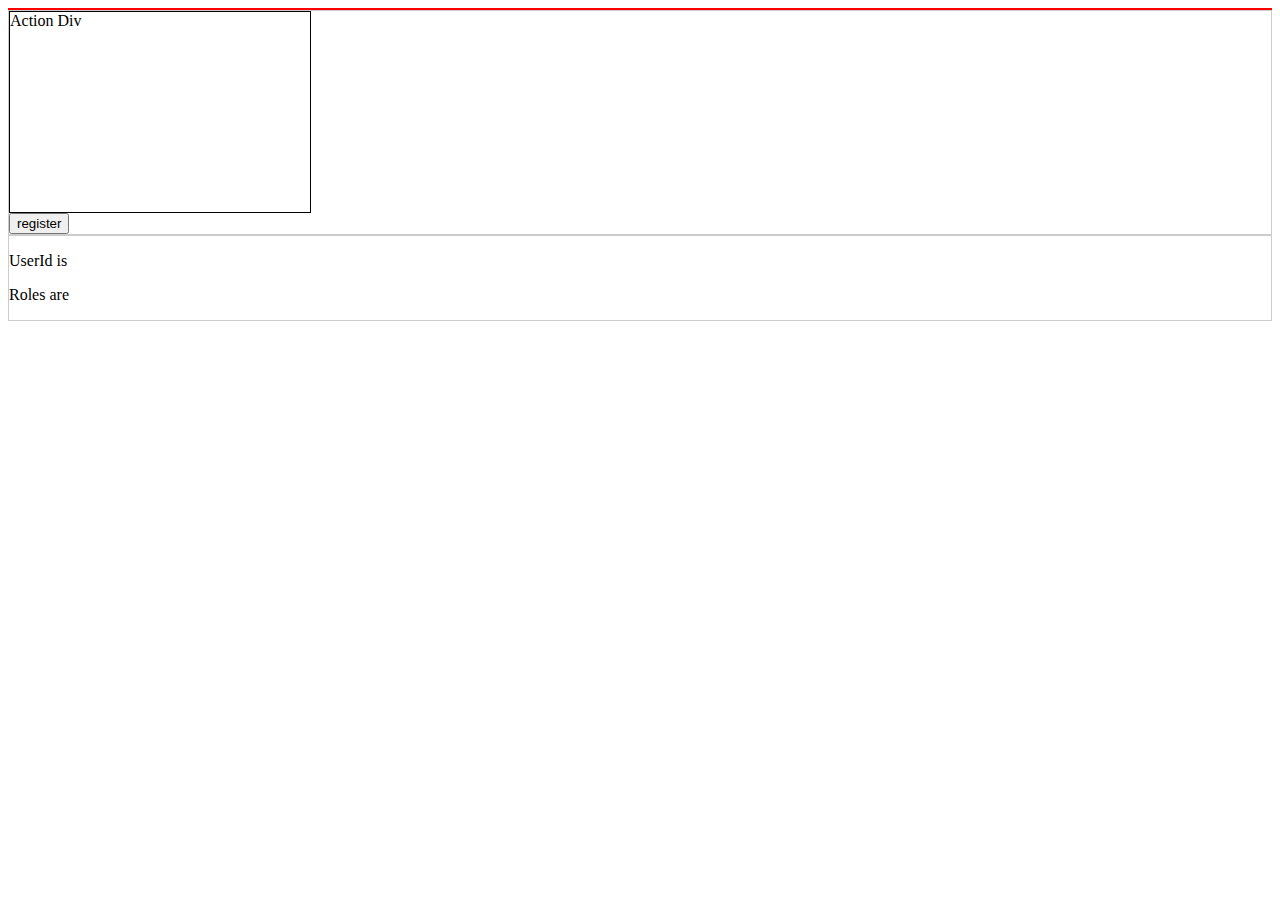
==== Struggle/WebApi/src/main/webapp/index.html @ f688acce "User-mngmt: start jquery ui" ====
<html>

<head>
	<title>Starting  JS</title>
	<link rel="stylesheet" href="resources/css/style.css" />
	<link rel="shortcut/icon" type="image/png" href="resources/img/learn_ico.png" />
	<meta charset="utf-8"/>
</head>


<body>

	<div id="validation_error" class="err"></div>

	<div class="controls">
		<div id="action_div">Action Div</div>
		<input type="button" value="register" id="reg_button" /><br />

	</div>

	<div class="container">
		<p class="user-id">UserId is</p>
		<p class="user-roles">Roles are</p>
	</div>

	<script src="resources/js/jquery-3.0.0.js" type="text/javascript"></script>
	<script src="resources/js/user.js" type="text/javascript"></script>

</body>

</html>
---- Struggle/WebApi/src/main/webapp/resources/css/style.css ----
.err {
	border: 1px solid #f00; 
}

.warn {
	border: 1px solid #ff0; 	
}

.info {
	border: 1px solid #eee; 	
}

.msg {
	color: #0f0;
}

#login-form {
	width: 300px;
	height: 200px;
	background: #fff;
	border: 1px solid #000; 
}

div {
	border: 1px solid #ccc;
}

#action_div {
	width: 300px;
	height: 200px;
	background-image: url(resources/img/learn_ico.gif);
	border: 1px solid #000; 
}

.
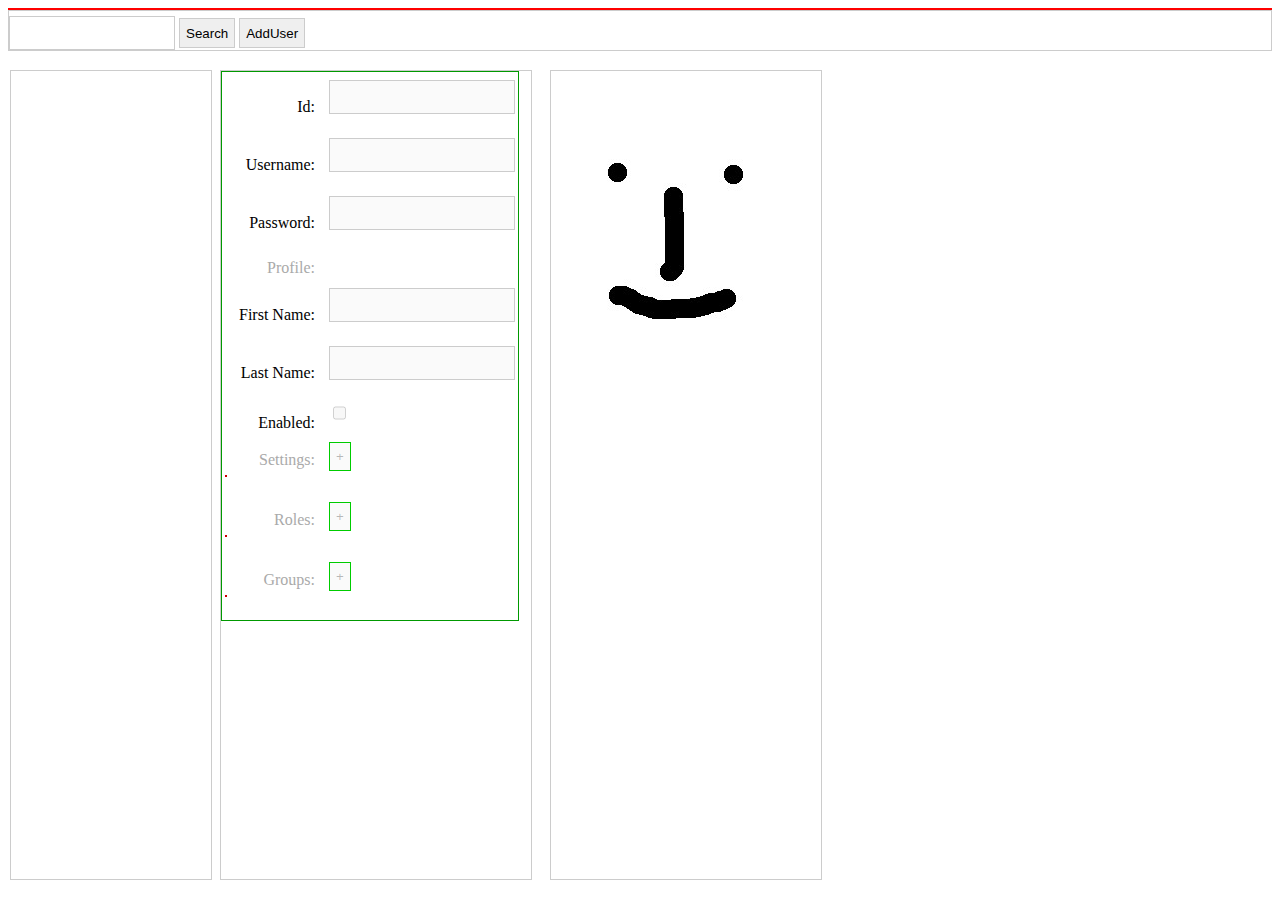
==== commit 6691c440: "User-mngmt: added getAll and getByName. Bugfixing." ====
--- a/Struggle/WebApi/src/main/webapp/index.html
+++ b/Struggle/WebApi/src/main/webapp/index.html
@@ -1,31 +1,94 @@
+<!DOCTYPE HTML>
 <html>
 
 <head>
-	<title>Starting  JS</title>
-	<link rel="stylesheet" href="resources/css/style.css" />
-	<link rel="shortcut/icon" type="image/png" href="resources/img/learn_ico.png" />
-	<meta charset="utf-8"/>
+<title>Learning jQuery (User management)</title>
+<link rel="stylesheet" href="resources/css/style.css" />
+<link rel="shortcut/icon" type="image/png"
+	href="resources/img/learn_ico.png" />
+<meta charset="utf-8" />
 </head>
 
 
 <body>
-
 	<div id="validation_error" class="err"></div>
 
-	<div class="controls">
-		<div id="action_div">Action Div</div>
-		<input type="button" value="register" id="reg_button" /><br />
-
+	<div class="top_menu">
+		<input type="text" id="name_for_search" /> <input type="button"
+			id="search_button" value="Search" /> <input type="button"
+			id="add_button" value="AddUser" />
 	</div>
 
-	<div class="container">
-		<p class="user-id">UserId is</p>
-		<p class="user-roles">Roles are</p>
+	<div class="left_container">
+		<ul id="user_list"></ul>
 	</div>
+
+
+	<form id="user_form">
+		<div class="details_container">
+			<table>
+				<tr>
+					<td><label for="user_id">Id: </label></td>
+					<td><input type="text" id="user_id" name="id" disabled="true" /></td>
+				</tr>
+				<tr>
+					<td><label for="user_name"> Username: </label></td>
+					<td><input type="text" id="user_name" name="name" /></td>
+				</tr>
+				<tr>
+					<td><label for="user_pass"> Password: </label></td>
+					<td><input type="text" id="user_pass" name="password" /></td>
+				</tr>
+				<tr>
+					<td><label class="header"> Profile: </label></td>
+				</tr>
+				<tr>
+					<td><label for="profile_user_first_name"> First Name:
+					</label></td>
+					<td><input type="text" id="profile_user_first_name"
+						name="first_name" /></td>
+				</tr>
+				<tr>
+					<td><label for="profile_user_last_name"> Last Name: </label></td>
+					<td><input type="text" id="profile_user_last_name"
+						name="last_name" /></td>
+				</tr>
+				<tr>
+					<td><label for="profile_user_enabled"> Enabled: </label></td>
+					<td><input type="checkbox" id="profile_user_enabled"
+						name="enabled" /></td>
+				</tr>
+				<tr>
+					<td><label class="header"> Settings: </label></td>
+					<td><button class="add_spec_button" id="add_settings_button">+</button></td>
+				</tr>
+				<td><ul class="user_info" id="user_settings"></ul></td>
+				</tr>
+				<tr>
+					<td><label class="header"> Roles: </label></td>
+					<td><button class="add_spec_button" id="add_role_button">+</button></td>
+				</tr>
+				<tr>
+					<td><ul class="user_info" id="user_roles"></ul></td>
+				</tr>
+				<tr>
+					<td><label class="header"> Groups: </label></td>
+					<td><button class="add_spec_button" id="add_group_button">+</button></td>
+				</tr>
+				<tr>
+					<td><ul class="user_info" id="user_groups"></ul></td>
+				</tr>
+			</table>
+		</div>
+
+		<div class="image_container">
+			<img alt="Place for photo" id="photo" height="300" />
+		</div>
+
+	</form>
 
 	<script src="resources/js/jquery-3.0.0.js" type="text/javascript"></script>
 	<script src="resources/js/user.js" type="text/javascript"></script>
-
 </body>
 
 </html>--- a/Struggle/WebApi/src/main/webapp/resources/css/style.css
+++ b/Struggle/WebApi/src/main/webapp/resources/css/style.css
@@ -14,24 +14,131 @@
 	color: #0f0;
 }
 
-#login-form {
-	width: 300px;
-	height: 200px;
-	background: #fff;
-	border: 1px solid #000; 
-}
-
 div {
 	border: 1px solid #ccc;
 }
 
-#action_div {
-	width: 300px;
-	height: 200px;
-	background-image: url(resources/img/learn_ico.gif);
-	border: 1px solid #000; 
+
+table {
+	border: 1px solid #090;
 }
 
-.
+.top_menu {
+	padding-top: 5px;
+}
+
+.left_container {
+	position: absolute;
+	left: 10px;
+	top: 70px;
+	bottom: 20px;
+	width: 200px;
+	border: solid 1px #CCC;
+	overflow-y: auto;	
+}
+
+.details_container {
+	position: absolute;
+	top: 70px;
+	bottom: 20px;
+	left:220px;
+	overflow-y: scroll;
+	width:310px;
+}
+
+.image_container {
+	position: absolute;
+	top: 70px;
+	bottom: 20px;
+	left:550px;
+	overflow-y: auto;
+	width:270px;
+}
+
+ul {
+	list-style-type: none;
+	padding-left: 0px;
+	margin-top: 0px;
+}
+
+li a { 
+	text-decoration:none;
+	display: block;
+	color: #000000;
+	border-bottom:solid 1px #CCCCCC;
+	padding: 8px;
+}
+
+li a:hover {
+	background-color: #4B0A1E;
+	color: #BA8A92;
+}
+
+input {
+  border:1px solid #ccc;
+  min-height:30px;
+  outline: none;
+}
+
+input[type=checkbox] {
+  min-height:10px;
+  outline: none;
+}
 
 
+.details_container input {
+  margin-bottom:15px;
+  margin-top:5px;
+  height: 18px;
+  width:180px;
+  display: inline;
+  float: left;
+}
+
+
+.details_container input[type=checkbox] {
+  min-height:10px;
+  width: auto;
+}
+
+.details_container label {
+    width: 90px;
+    margin-right: 10px;
+    margin-top: 10px;
+    height: 18px;
+	clear: both;
+	float: left;
+	text-align: right;
+	display:inline-block;
+}
+
+label.header {
+	float: left;
+	clear: both;
+	height: 20px;
+	font: bold; 
+	color: #aaa;
+}
+
+.details_container ul {
+	display: inline-block;
+	border: 1px solid #c00;
+	list-style-type: none;
+}
+
+.details_container button {
+	display: block;
+	padding:6px;
+}
+
+.details_container button.add_spec_button {
+	display: inline;
+	border: 1px solid #0c0;
+	padding:6px;
+}
+
+
+#name_for_search {
+	width:160px;
+}
+
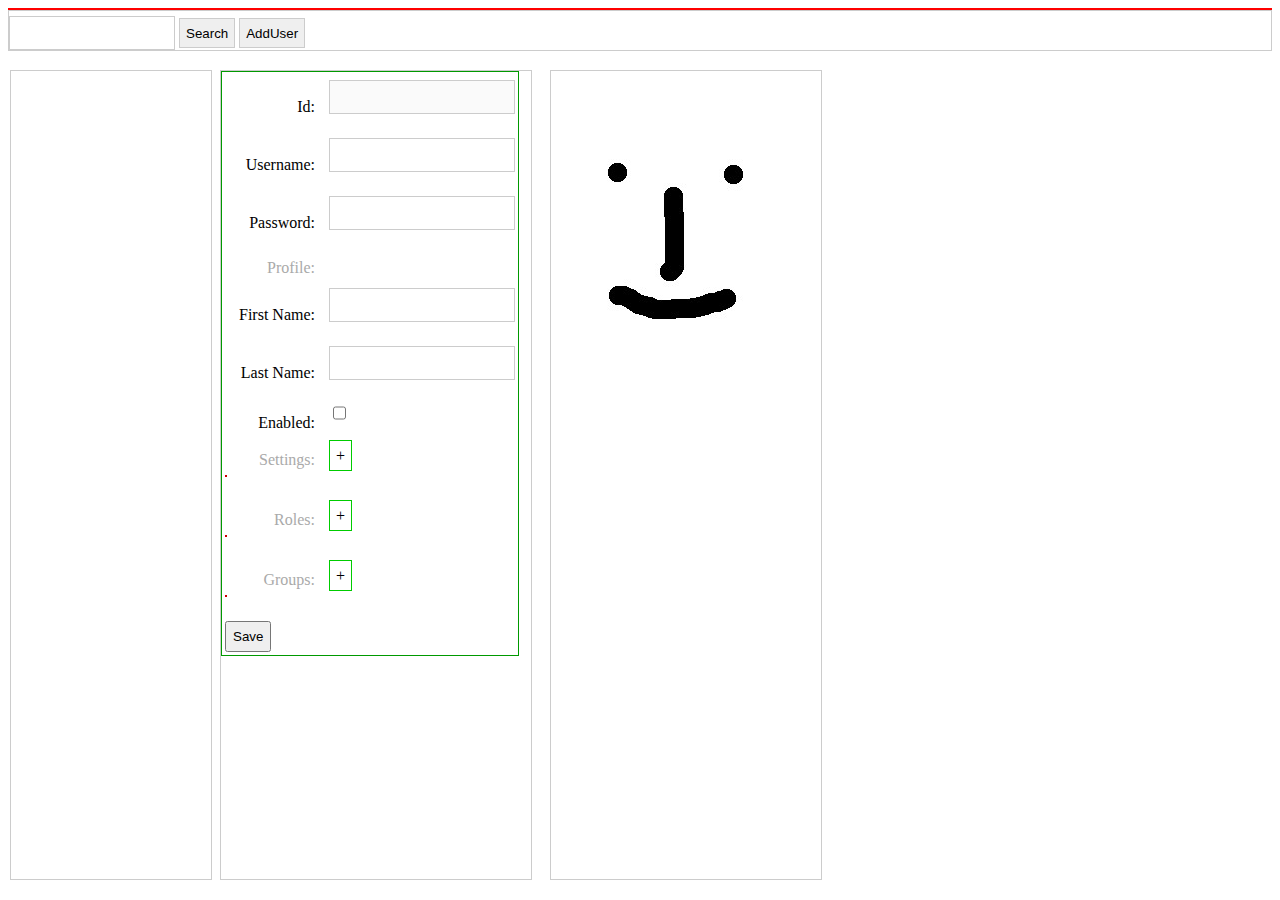
==== commit fc658ca6: "User-mngmt: added create. Bugfixing." ====
--- a/Struggle/WebApi/src/main/webapp/index.html
+++ b/Struggle/WebApi/src/main/webapp/index.html
@@ -60,23 +60,27 @@
 				</tr>
 				<tr>
 					<td><label class="header"> Settings: </label></td>
-					<td><button class="add_spec_button" id="add_settings_button">+</button></td>
+					<td><span class="add_spec_button" id="add_settings_button">+</span></td>
 				</tr>
 				<td><ul class="user_info" id="user_settings"></ul></td>
 				</tr>
 				<tr>
 					<td><label class="header"> Roles: </label></td>
-					<td><button class="add_spec_button" id="add_role_button">+</button></td>
+					<td><span class="add_spec_button" id="add_role_button">+</span></td>
 				</tr>
 				<tr>
 					<td><ul class="user_info" id="user_roles"></ul></td>
 				</tr>
 				<tr>
 					<td><label class="header"> Groups: </label></td>
-					<td><button class="add_spec_button" id="add_group_button">+</button></td>
+					<td><span class="add_spec_button" id="add_group_button">+</span]></td>
 				</tr>
 				<tr>
 					<td><ul class="user_info" id="user_groups"></ul></td>
+				</tr>
+				<tr>
+					<td><button id="save_button">Save</button></td>
+					<td><button id="delete_button">Delete</button></td>
 				</tr>
 			</table>
 		</div>
--- a/Struggle/WebApi/src/main/webapp/resources/css/style.css
+++ b/Struggle/WebApi/src/main/webapp/resources/css/style.css
@@ -131,7 +131,7 @@
 	padding:6px;
 }
 
-.details_container button.add_spec_button {
+.details_container span.add_spec_button {
 	display: inline;
 	border: 1px solid #0c0;
 	padding:6px;
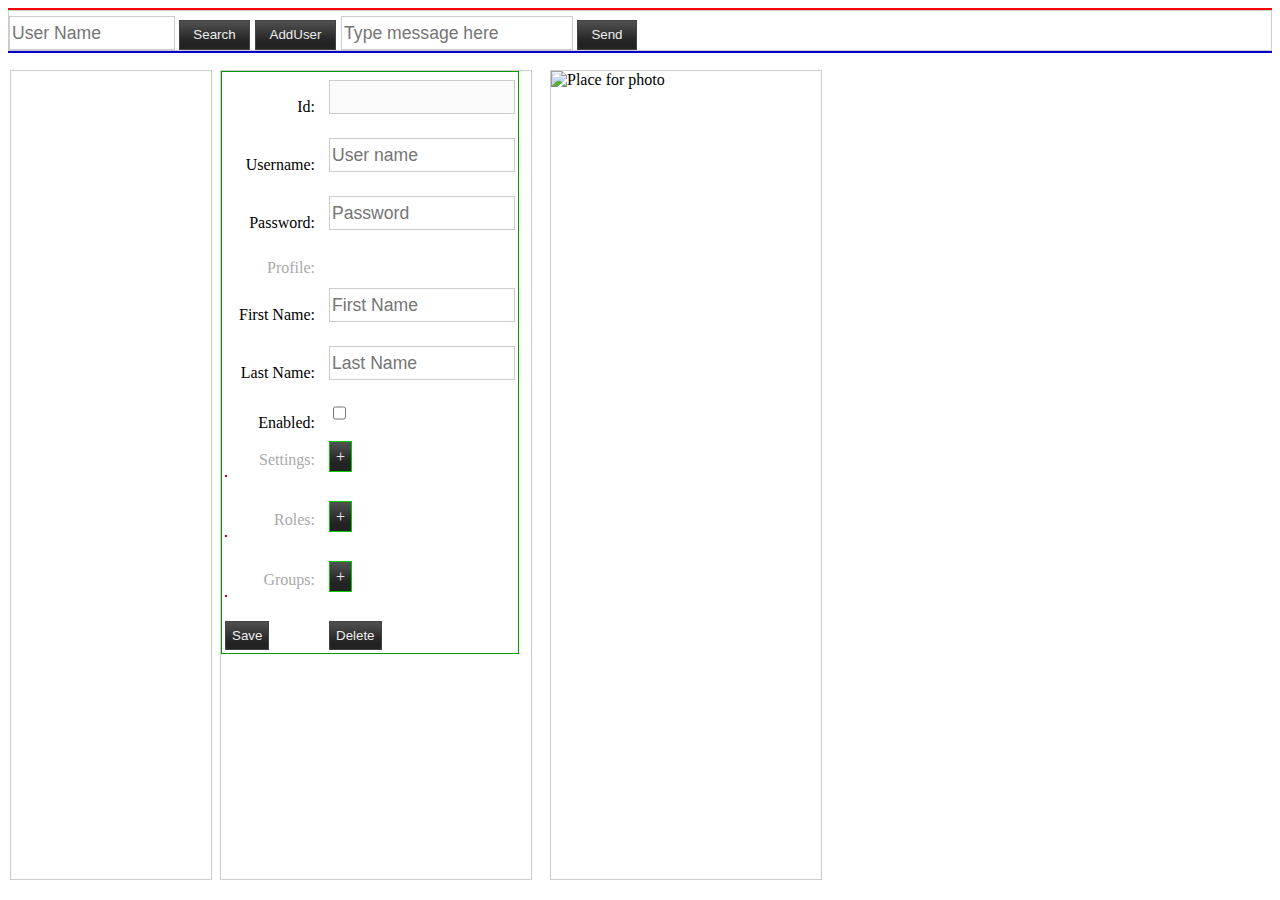
==== commit b1256374: "User-mngmt: add ui dependencies, refactor" ====
--- a/Struggle/WebApi/src/main/webapp/index.html
+++ b/Struggle/WebApi/src/main/webapp/index.html
@@ -3,7 +3,10 @@
 
 <head>
 <title>Learning jQuery (User management)</title>
+
 <link rel="stylesheet" href="resources/css/style.css" />
+<link rel="stylesheet" href="resources/css/jquery-ui.css" />
+
 <link rel="shortcut/icon" type="image/png"
 	href="resources/img/learn_ico.png" />
 <meta charset="utf-8" />
@@ -14,30 +17,32 @@
 	<div id="validation_error" class="err"></div>
 
 	<div class="top_menu">
-		<input type="text" id="name_for_search" /> <input type="button"
-			id="search_button" value="Search" /> <input type="button"
-			id="add_button" value="AddUser" />
+		<input type="text" class="ui-widget" id="name_for_search" placeholder="User Name"/>
+		<input type="button" class="ui-button" id="search_button" value="Search" />
+		<input type="button" class="ui-button" id="add_button" value="AddUser" />
+		
+		<input type="text" class="ui-widget" id="msg_to_send" placeholder="Type message here" />
+		<input type="button" class="ui-button" id="send_button" value="Send" />
 	</div>
 
 	<div class="left_container">
-		<ul id="user_list"></ul>
+		<ul class="ui-widget" id="user_list"></ul>
 	</div>
 
 
-	<form id="user_form">
 		<div class="details_container">
 			<table>
 				<tr>
 					<td><label for="user_id">Id: </label></td>
-					<td><input type="text" id="user_id" name="id" disabled="true" /></td>
+					<td><input type="text" class="ui-widget" id="user_id" name="id" disabled="true" /></td>
 				</tr>
 				<tr>
 					<td><label for="user_name"> Username: </label></td>
-					<td><input type="text" id="user_name" name="name" /></td>
+					<td><input type="text" class="ui-widget" id="user_name" name="name" placeholder="User name" /></td>
 				</tr>
 				<tr>
 					<td><label for="user_pass"> Password: </label></td>
-					<td><input type="text" id="user_pass" name="password" /></td>
+					<td><input type="text" class="ui-widget" id="user_pass" name="password" placeholder="Password"/></td>
 				</tr>
 				<tr>
 					<td><label class="header"> Profile: </label></td>
@@ -45,13 +50,13 @@
 				<tr>
 					<td><label for="profile_user_first_name"> First Name:
 					</label></td>
-					<td><input type="text" id="profile_user_first_name"
-						name="first_name" /></td>
+					<td><input type="text" class="ui-widget" id="profile_user_first_name"
+						name="first_name" placeholder="First Name"/></td>
 				</tr>
 				<tr>
 					<td><label for="profile_user_last_name"> Last Name: </label></td>
-					<td><input type="text" id="profile_user_last_name"
-						name="last_name" /></td>
+					<td><input type="text" class="ui-widget" id="profile_user_last_name"
+						name="last_name" placeholder="Last Name"/></td>
 				</tr>
 				<tr>
 					<td><label for="profile_user_enabled"> Enabled: </label></td>
@@ -60,39 +65,76 @@
 				</tr>
 				<tr>
 					<td><label class="header"> Settings: </label></td>
-					<td><span class="add_spec_button" id="add_settings_button">+</span></td>
+					<td><span class="add_spec_button ui-button" id="add_settings_button">+</span></td>
 				</tr>
+				<tr>
 				<td><ul class="user_info" id="user_settings"></ul></td>
 				</tr>
 				<tr>
 					<td><label class="header"> Roles: </label></td>
-					<td><span class="add_spec_button" id="add_role_button">+</span></td>
+					<td><span class="add_spec_button ui-button" id="add_role_button">+</span></td>
 				</tr>
 				<tr>
 					<td><ul class="user_info" id="user_roles"></ul></td>
 				</tr>
 				<tr>
 					<td><label class="header"> Groups: </label></td>
-					<td><span class="add_spec_button" id="add_group_button">+</span]></td>
+					<td><span class="add_spec_button ui-button"  id="add_group_button">+</span]></td>
 				</tr>
 				<tr>
 					<td><ul class="user_info" id="user_groups"></ul></td>
 				</tr>
 				<tr>
-					<td><button id="save_button">Save</button></td>
-					<td><button id="delete_button">Delete</button></td>
+					<td><button class="ui-button" id="save_button">Save</button></td>
+					<td><button class="ui-button" id="delete_button">Delete</button></td>
 				</tr>
 			</table>
 		</div>
 
-		<div class="image_container">
+		<div class="right_container">
 			<img alt="Place for photo" id="photo" height="300" />
 		</div>
 
-	</form>
+<div id="templates">
+  <div class="template" id="selectRole">
+    <button type="button" class="selectRemover"
+            title="Remove this select">X</button>
+
+    <select name="select" size="5" multiple="multiple" title="Select a role">
+        <option value="" data-filter-type="" selected="selected">-- choose role --</option>
+        <option value="user">User</option>
+        <option value="admin">Admin</option>
+        <option value="moder">Moderator</option>
+        <option value="level_editor">LevelEditor</option>
+        <option value="monster_editor">MonsterEditor</option>
+    </select>
+  </div>
+  
+  <div class="template" id="chatSection">
+  	  <textarea rows="20" cols="10" id="chat_history"></textarea>
+  	  <input type="text" id="message_input" name="message"/> 
+      <span class="add_spec_button" id="send_message">></span>
+  </div>
+  
+    <div class="template" id="selectGroup">
+    <button type="button" class="selectRemover"
+            title="Remove this select">X</button>
+
+    <select name="select" title="Select a group">
+        <option value="" data-filter-type="" selected="selected">-- choose group --</option>
+        <option value="groupA">GroupA</option>
+        <option value="groupB">GroupB</option>
+        <option value="groupC">GroupC</option>
+    </select>
+  </div>
+</div>
 
 	<script src="resources/js/jquery-3.0.0.js" type="text/javascript"></script>
-	<script src="resources/js/user.js" type="text/javascript"></script>
+	<script src="resources/js/jquery-ui.js" type="text/javascript"></script>
+	<script src="resources/js/stomp.js" type="text/javascript"></script>
+<!-- 	<script src="resources/js/learn_ws_chat.js" type="text/javascript"></script>
+ -->
+ 	<script src="resources/js/user.js" type="text/javascript"></script>
 </body>
 
 </html>--- a/Struggle/WebApi/src/main/webapp/resources/css/style.css
+++ b/Struggle/WebApi/src/main/webapp/resources/css/style.css
@@ -46,7 +46,7 @@
 	width:310px;
 }
 
-.image_container {
+.right_container {
 	position: absolute;
 	top: 70px;
 	bottom: 20px;
@@ -142,3 +142,23 @@
 	width:160px;
 }
 
+#templates  {
+	border: 1px solid #00c;
+}
+
+.template  {
+	display: none;
+}
+
+.roleItem, groupItem, settingItem {
+	border: 1px dotted #00c;
+}
+
+.selectChooser {
+	
+}
+
+.selectRemover {
+	
+}
+
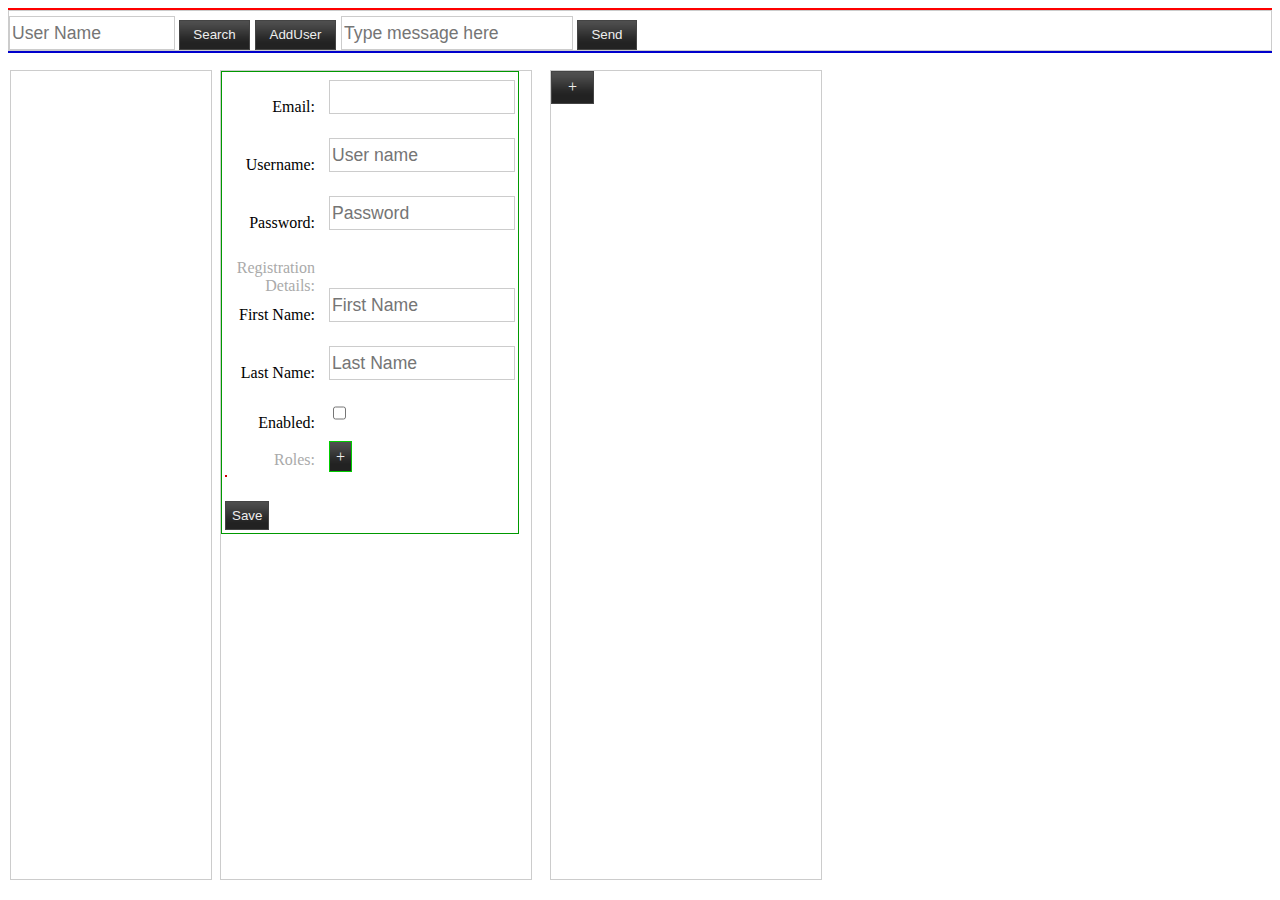
==== commit d710aaa3: "User-mngmt: Cleanup, refactor" ====
--- a/Struggle/WebApi/src/main/webapp/index.html
+++ b/Struggle/WebApi/src/main/webapp/index.html
@@ -33,8 +33,8 @@
 		<div class="details_container">
 			<table>
 				<tr>
-					<td><label for="user_id">Id: </label></td>
-					<td><input type="text" class="ui-widget" id="user_id" name="id" disabled="true" /></td>
+					<td><label for="user_email">Email: </label></td>
+					<td><input type="text" class="ui-widget" id="user_email" name="email" palceholder="User email"/></td>
 				</tr>
 				<tr>
 					<td><label for="user_name"> Username: </label></td>
@@ -45,30 +45,23 @@
 					<td><input type="text" class="ui-widget" id="user_pass" name="password" placeholder="Password"/></td>
 				</tr>
 				<tr>
-					<td><label class="header"> Profile: </label></td>
+					<td><label class="header"> Registration Details: </label></td>
 				</tr>
 				<tr>
-					<td><label for="profile_user_first_name"> First Name:
+					<td><label for="details_user_first_name"> First Name:
 					</label></td>
-					<td><input type="text" class="ui-widget" id="profile_user_first_name"
+					<td><input type="text" class="ui-widget" id="details_user_first_name"
 						name="first_name" placeholder="First Name"/></td>
 				</tr>
 				<tr>
-					<td><label for="profile_user_last_name"> Last Name: </label></td>
-					<td><input type="text" class="ui-widget" id="profile_user_last_name"
+					<td><label for="details_user_last_name"> Last Name: </label></td>
+					<td><input type="text" class="ui-widget" id="details_user_last_name"
 						name="last_name" placeholder="Last Name"/></td>
 				</tr>
 				<tr>
-					<td><label for="profile_user_enabled"> Enabled: </label></td>
-					<td><input type="checkbox" id="profile_user_enabled"
+					<td><label for="details_user_enabled"> Enabled: </label></td>
+					<td><input type="checkbox" id="details_user_enabled"
 						name="enabled" /></td>
-				</tr>
-				<tr>
-					<td><label class="header"> Settings: </label></td>
-					<td><span class="add_spec_button ui-button" id="add_settings_button">+</span></td>
-				</tr>
-				<tr>
-				<td><ul class="user_info" id="user_settings"></ul></td>
 				</tr>
 				<tr>
 					<td><label class="header"> Roles: </label></td>
@@ -78,13 +71,6 @@
 					<td><ul class="user_info" id="user_roles"></ul></td>
 				</tr>
 				<tr>
-					<td><label class="header"> Groups: </label></td>
-					<td><span class="add_spec_button ui-button"  id="add_group_button">+</span]></td>
-				</tr>
-				<tr>
-					<td><ul class="user_info" id="user_groups"></ul></td>
-				</tr>
-				<tr>
 					<td><button class="ui-button" id="save_button">Save</button></td>
 					<td><button class="ui-button" id="delete_button">Delete</button></td>
 				</tr>
@@ -92,7 +78,7 @@
 		</div>
 
 		<div class="right_container">
-			<img alt="Place for photo" id="photo" height="300" />
+   			<span class="add_spec_button ui-button" id="add_settings_button">+</span>
 		</div>
 
 <div id="templates">
@@ -116,17 +102,6 @@
       <span class="add_spec_button" id="send_message">></span>
   </div>
   
-    <div class="template" id="selectGroup">
-    <button type="button" class="selectRemover"
-            title="Remove this select">X</button>
-
-    <select name="select" title="Select a group">
-        <option value="" data-filter-type="" selected="selected">-- choose group --</option>
-        <option value="groupA">GroupA</option>
-        <option value="groupB">GroupB</option>
-        <option value="groupC">GroupC</option>
-    </select>
-  </div>
 </div>
 
 	<script src="resources/js/jquery-3.0.0.js" type="text/javascript"></script>
